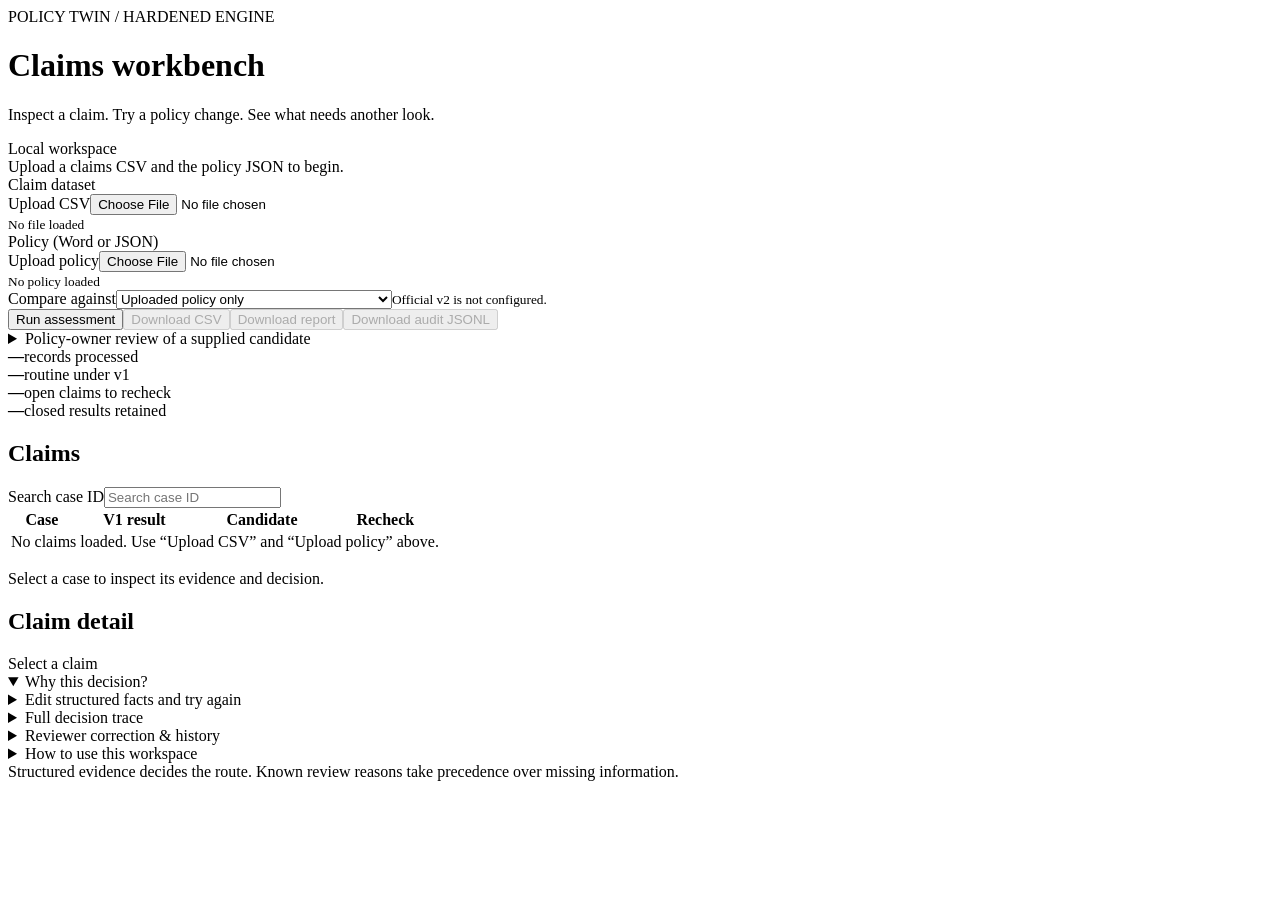
==== backend/web/index.html @ 12a5b505 "Harden policy engine, add audit explanations, workbench and policy adaptation Co-Authored-By: Claude" ====
<!doctype html>
<html lang="en">
<head><meta charset="utf-8"><meta name="viewport" content="width=device-width, initial-scale=1"><title>Policy Twin · Workbench</title><link rel="stylesheet" href="/workbench.css"><script defer src="/workbench.js"></script><script defer src="/explain.js"></script><script defer src="/adaptation.js"></script></head>
<body>
<header><div><span class="eyebrow">POLICY TWIN / HARDENED ENGINE</span><h1>Claims workbench</h1><p>Inspect a claim. Try a policy change. See what needs another look.</p></div><span class="tag">Local workspace</span></header>
<main>
<div id="message" role="status" aria-live="polite">Upload a claims CSV and the policy JSON to begin.</div>
<section class="panel toolbar" aria-label="Data and policy controls">
<div><label for="upload">Claim dataset</label><div class="actions"><label class="button" for="upload">Upload CSV</label><input id="upload" type="file" accept=".csv,text/csv" class="file-input"></div><small id="dataset">No file loaded</small></div>
<div><label for="baseline-file">Policy (Word or JSON)</label><div class="actions"><label class="button" for="baseline-file">Upload policy</label><input id="baseline-file" type="file" accept=".docx,.json,application/vnd.openxmlformats-officedocument.wordprocessingml.document,application/json" class="file-input"></div><small id="baseline-note">No policy loaded</small></div>
<div><label for="candidate">Compare against</label><select id="candidate"><option value="none">Uploaded policy only</option><option value="threshold">Hypothetical: limit above €1,200</option><option value="ev">Hypothetical: EV battery review</option><option value="custom">Upload candidate policy (Word or JSON)…</option></select><input id="policy-file" type="file" accept=".docx,.json,application/vnd.openxmlformats-officedocument.wordprocessingml.document,application/json" hidden><small id="policy-note">Official v2 is not configured.</small></div>
<div class="actions"><button id="run" class="primary">Run assessment</button><button id="export" disabled>Download CSV</button><button id="report" disabled>Download report</button><button id="audit-download" disabled>Download audit JSONL</button></div>
</section>
<details class="panel" id="baseline-rules" hidden open></details>
<details class="panel" id="candidate-rules" hidden open></details>
<details class="panel"><summary>Policy-owner review of a supplied candidate</summary><p class="muted">Upload a genuinely supplied candidate policy (Word or JSON) first. Owner approval is recorded separately; it does not activate a policy or rewrite past decisions. Independent candidate accuracy: not measured.</p><form id="policy-review"><div class="fields"><div><label for="owner-name">Policy owner</label><input id="owner-name" required></div><div><label for="owner-token">Owner credential</label><input id="owner-token" type="password" autocomplete="off" required></div></div><label for="owner-reason">Review reason</label><textarea id="owner-reason" required rows="2"></textarea><button type="submit">Record policy-owner approval</button></form><p id="policy-review-result" role="status"></p></details>
<section class="stats" aria-label="Assessment summary"><div><strong id="count">—</strong><span>records processed</span></div><div><strong id="routine">—</strong><span>routine under v1</span></div><div><strong id="recheck">—</strong><span>open claims to recheck</span></div><div><strong id="closed">—</strong><span>closed results retained</span></div></section>
<div class="columns">
<section class="panel list"><div class="section-heading"><h2>Claims</h2><label class="sr-only" for="search">Search case ID</label><input id="search" type="search" placeholder="Search case ID"></div><div class="table-scroll"><table><thead><tr><th>Case</th><th>V1 result</th><th>Candidate</th><th>Recheck</th></tr></thead><tbody id="claims"><tr><td colspan="4">No claims loaded. Use “Upload CSV” and “Upload policy” above.</td></tr></tbody></table></div><p class="muted">Select a case to inspect its evidence and decision.</p></section>
<section class="panel detail"><div class="section-heading"><h2 id="detail-title">Claim detail</h2><span class="tag" id="status">Select a claim</span></div>
<div id="decision"></div><details open><summary>Why this decision?</summary><div id="why-decision"></div></details>
<details><summary>Edit structured facts and try again</summary><p class="muted">Edits are temporary. Saved evidence and reviewer history stay unchanged.</p><form id="edit-form"><div id="fields" class="fields"></div><button class="primary" type="submit">Evaluate edited claim</button></form></details>
<details><summary>Full decision trace</summary><pre id="trace"></pre></details>
<details id="review-panel"><summary>Reviewer correction &amp; history</summary><p id="effective" class="muted"></p><form id="correction"><label for="review-route">New handling step</label><select id="review-route"><option value="human_review">Human review</option><option value="request_information">Request information</option><option value="routine_processing">Routine processing</option></select><label for="reviewer">Reviewer name</label><input id="reviewer" required maxlength="120" autocomplete="name"><label for="reason">Reason</label><textarea id="reason" required rows="2" maxlength="2000"></textarea><button type="submit" class="primary">Save reviewer correction</button></form><div id="history"></div></details>
</section></div>
<details class="panel"><summary>How to use this workspace</summary><ol><li>Upload a claims CSV and the policy (a Word .docx or JSON file). Check the rules shown from your policy document. Assessment starts once both are loaded.</li><li>Select a claim to read its decision and try edited facts.</li><li>Choose a hypothetical policy or upload a candidate JSON, then run the assessment.</li><li>Download the seven-column CSV or the full report. Corrections to saved open claims are recorded separately.</li></ol><p>Uploaded files and edits stay in this browser session and are lost on refresh. Reviewer corrections are saved locally in SQLite. Candidate policies are previews, not releases. The engine recommends handling steps; it never approves payment.</p><p>Independent accuracy is measured only by the labelled development regression command. Synthetic cases and candidate changes: independent quality not measured.</p></details>
</main><footer>Structured evidence decides the route. Known review reasons take precedence over missing information.</footer>
</body></html>
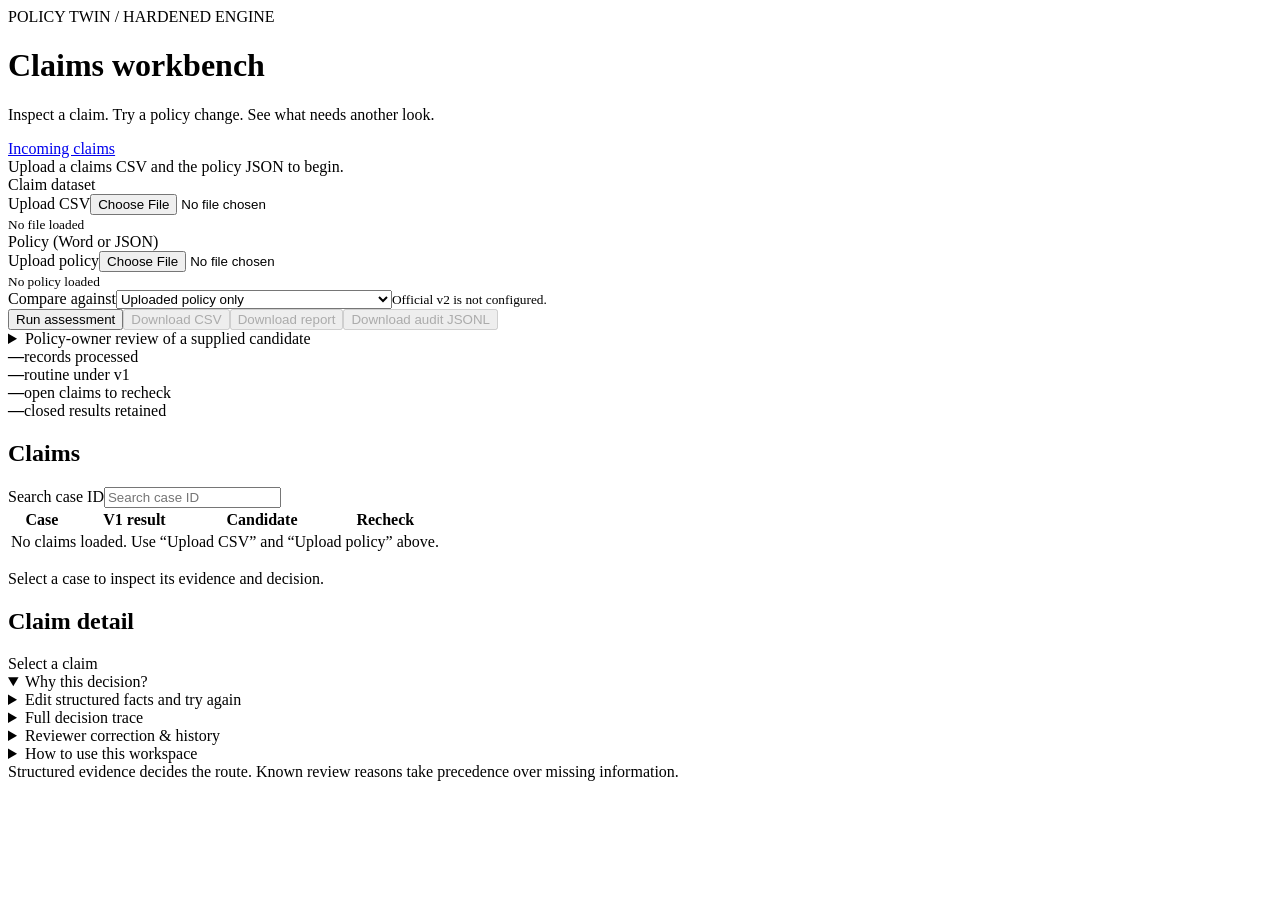
==== commit a37360bc: "[A/A-lead] Open submitted claims and preview policy changes in the local insurer workbench" ====
--- a/backend/web/index.html
+++ b/backend/web/index.html
@@ -2,7 +2,7 @@
 <html lang="en">
 <head><meta charset="utf-8"><meta name="viewport" content="width=device-width, initial-scale=1"><title>Policy Twin · Workbench</title><link rel="stylesheet" href="/workbench.css"><script defer src="/workbench.js"></script><script defer src="/explain.js"></script><script defer src="/adaptation.js"></script></head>
 <body>
-<header><div><span class="eyebrow">POLICY TWIN / HARDENED ENGINE</span><h1>Claims workbench</h1><p>Inspect a claim. Try a policy change. See what needs another look.</p></div><span class="tag">Local workspace</span></header>
+<header><div><span class="eyebrow">POLICY TWIN / HARDENED ENGINE</span><h1>Claims workbench</h1><p>Inspect a claim. Try a policy change. See what needs another look.</p></div><a class="button" href="/incoming">Incoming claims</a></header>
 <main>
 <div id="message" role="status" aria-live="polite">Upload a claims CSV and the policy JSON to begin.</div>
 <section class="panel toolbar" aria-label="Data and policy controls">
